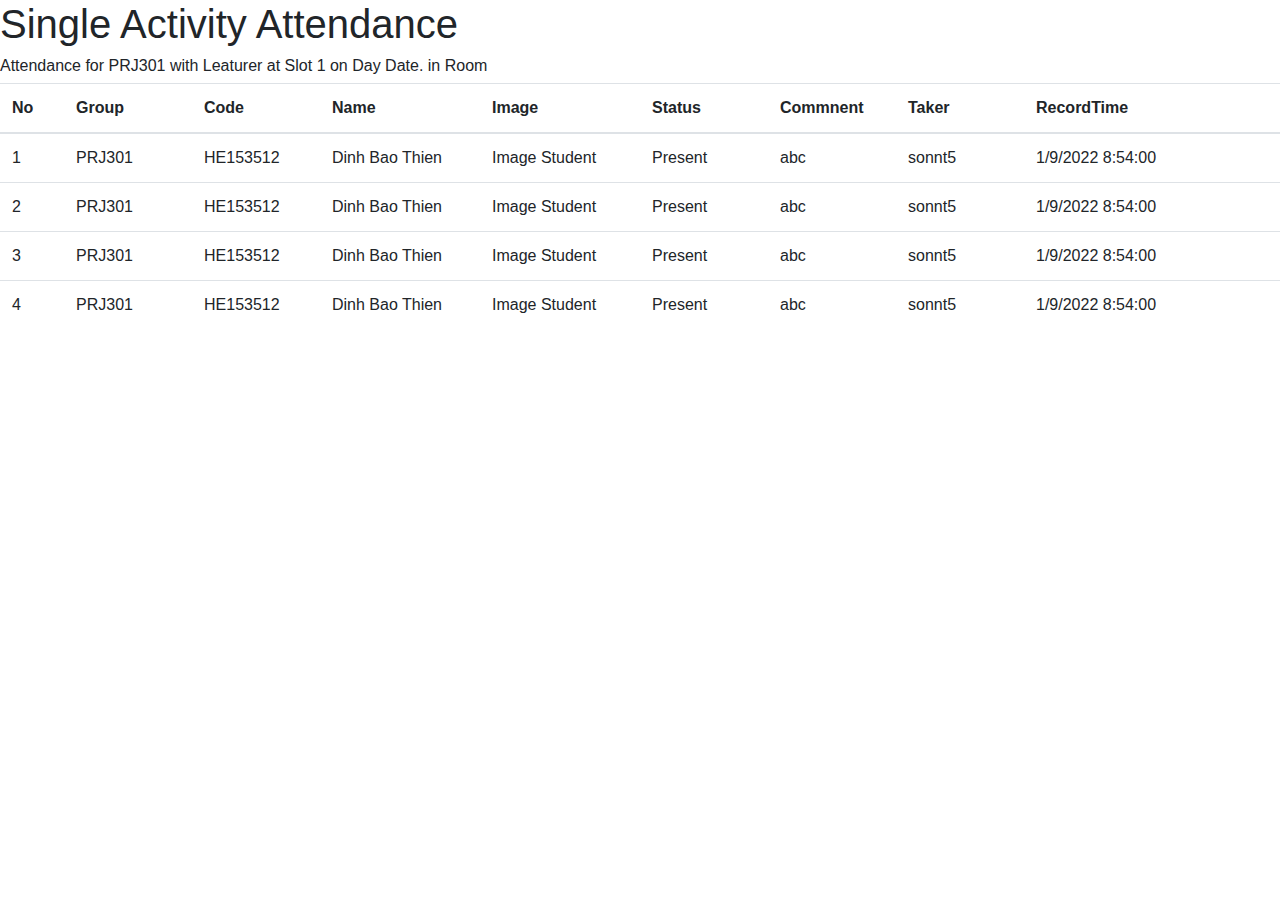
==== Frontend/attendence.html @ 28b0b82d "html" ====
<!DOCTYPE html>
<html lang="en">
    <head>
        <title>Check Attendence</title>
        <meta charset="UTF-8">
        <meta name="viewport" content="width=device-width, initial-scale=1">
        <link href="css/style.css" rel="stylesheet">
        <link rel="stylesheet" href="https://cdn.jsdelivr.net/npm/bootstrap@4.3.1/dist/css/bootstrap.min.css" 
        integrity="sha384-ggOyR0iXCbMQv3Xipma34MD+dH/1fQ784/j6cY/iJTQUOhcWr7x9JvoRxT2MZw1T" crossorigin="anonymous">
    </head>
    <body>
        <h1>Single Activity Attendance</h1>
    <h6>Attendance for PRJ301 with Leaturer at Slot 1 on Day Date. in Room </h6>
    <div class="container-fluid">
        <div class="row">
            <table class="table">
                <thead>
                    <tr>
                        <th style="width:5%">No</th>
                        <th style="width:10%">Group</th>
                        <th style="width:10%">Code</th>
                        <th style="width:12.5%">Name</th>
                        <th style="width:12.5%">Image</th>
                        <th style="width:10%">Status</th>
                        <th style="width:10%">Commnent</th>
                        <th style="width:10%">Taker</th>
                        <th style="width:20%">RecordTime</th>
                    </tr>
                </thead>
                <tbody>
                    <tr>
                        <td style="width:5%">1</td>
                        <td style="width:10%">PRJ301</td>
                        <td style="width:10%">HE153512</td>
                        <td style="width:12.5%">Dinh Bao Thien</td>
                        <td style="width:12.5%">Image Student</td>
                        <td style="width:10%">Present</td>
                        <td style="width:10%">abc</td>
                        <td style="width:10%">sonnt5</td>
                        <td style="width:20%">1/9/2022 8:54:00</td>
                    </tr>
                    <tr>
                        <td style="width:5%">2</td>
                        <td style="width:10%">PRJ301</td>
                        <td style="width:10%">HE153512</td>
                        <td style="width:12.5%">Dinh Bao Thien</td>
                        <td style="width:12.5%">Image Student</td>
                        <td style="width:10%">Present</td>
                        <td style="width:10%">abc</td>
                        <td style="width:10%">sonnt5</td>
                        <td style="width:20%">1/9/2022 8:54:00</td>
                    </tr>
                    <tr>
                        <td style="width:5%">3</td>
                        <td style="width:10%">PRJ301</td>
                        <td style="width:10%">HE153512</td>
                        <td style="width:12.5%">Dinh Bao Thien</td>
                        <td style="width:12.5%">Image Student</td>
                        <td style="width:10%">Present</td>
                        <td style="width:10%">abc</td>
                        <td style="width:10%">sonnt5</td>
                        <td style="width:20%">1/9/2022 8:54:00</td>
                    </tr>
                    <tr>
                        <td style="width:5%">4</td>
                        <td style="width:10%">PRJ301</td>
                        <td style="width:10%">HE153512</td>
                        <td style="width:12.5%">Dinh Bao Thien</td>
                        <td style="width:12.5%">Image Student</td>
                        <td style="width:10%">Present</td>
                        <td style="width:10%">abc</td>
                        <td style="width:10%">sonnt5</td>
                        <td style="width:20%">1/9/2022 8:54:00</td>
                    </tr>
                </tbody>
            </table>
        </div>
    </div>
    </body>
</html>
---- Frontend/css/style.css ----
.viewTimeTable{
    margin: 20px;
    display: flex;
    align-items: center;
    flex-direction: column;
}
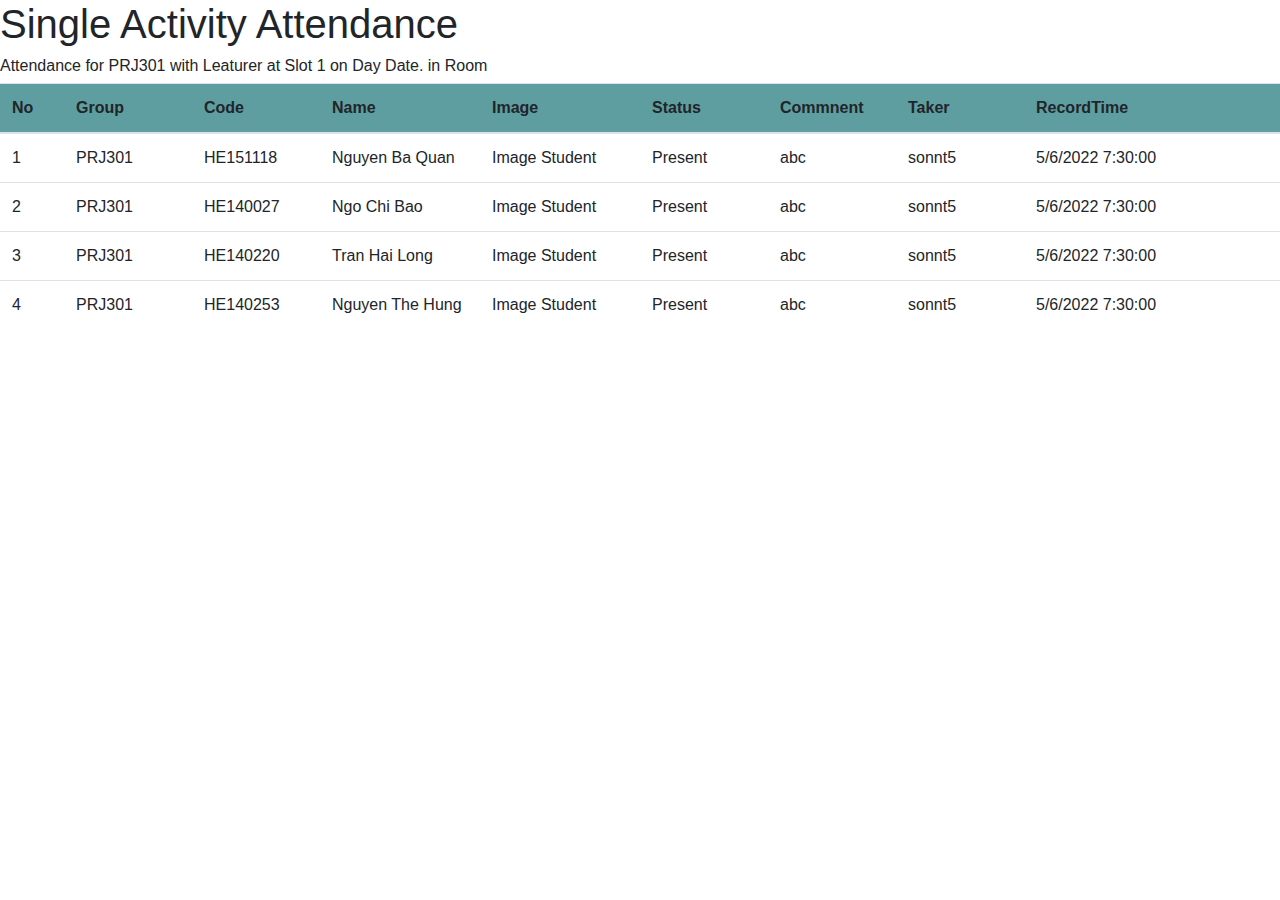
==== commit 87cb98b4: "update" ====
--- a/Frontend/attendence.html
+++ b/Frontend/attendence.html
@@ -14,7 +14,7 @@
     <div class="container-fluid">
         <div class="row">
             <table class="table">
-                <thead>
+                <thead style="background-color: cadetblue;">
                     <tr>
                         <th style="width:5%">No</th>
                         <th style="width:10%">Group</th>
@@ -31,49 +31,50 @@
                     <tr>
                         <td style="width:5%">1</td>
                         <td style="width:10%">PRJ301</td>
-                        <td style="width:10%">HE153512</td>
-                        <td style="width:12.5%">Dinh Bao Thien</td>
+                        <td style="width:10%">HE151118</td>
+                        <td style="width:12.5%">Nguyen Ba Quan</td>
                         <td style="width:12.5%">Image Student</td>
                         <td style="width:10%">Present</td>
                         <td style="width:10%">abc</td>
                         <td style="width:10%">sonnt5</td>
-                        <td style="width:20%">1/9/2022 8:54:00</td>
+                        <td style="width:20%">5/6/2022 7:30:00</td>
                     </tr>
                     <tr>
                         <td style="width:5%">2</td>
                         <td style="width:10%">PRJ301</td>
-                        <td style="width:10%">HE153512</td>
-                        <td style="width:12.5%">Dinh Bao Thien</td>
+                        <td style="width:10%">HE140027</td>
+                        <td style="width:12.5%">Ngo Chi Bao</td>
                         <td style="width:12.5%">Image Student</td>
                         <td style="width:10%">Present</td>
                         <td style="width:10%">abc</td>
                         <td style="width:10%">sonnt5</td>
-                        <td style="width:20%">1/9/2022 8:54:00</td>
+                        <td style="width:20%">5/6/2022 7:30:00</td>
                     </tr>
                     <tr>
                         <td style="width:5%">3</td>
                         <td style="width:10%">PRJ301</td>
-                        <td style="width:10%">HE153512</td>
-                        <td style="width:12.5%">Dinh Bao Thien</td>
+                        <td style="width:10%">HE140220</td>
+                        <td style="width:12.5%">Tran Hai Long</td>
                         <td style="width:12.5%">Image Student</td>
                         <td style="width:10%">Present</td>
                         <td style="width:10%">abc</td>
                         <td style="width:10%">sonnt5</td>
-                        <td style="width:20%">1/9/2022 8:54:00</td>
+                        <td style="width:20%">5/6/2022 7:30:00</td>
                     </tr>
                     <tr>
                         <td style="width:5%">4</td>
                         <td style="width:10%">PRJ301</td>
-                        <td style="width:10%">HE153512</td>
-                        <td style="width:12.5%">Dinh Bao Thien</td>
+                        <td style="width:10%">HE140253</td>
+                        <td style="width:12.5%">Nguyen The Hung</td>
                         <td style="width:12.5%">Image Student</td>
                         <td style="width:10%">Present</td>
                         <td style="width:10%">abc</td>
                         <td style="width:10%">sonnt5</td>
-                        <td style="width:20%">1/9/2022 8:54:00</td>
+                        <td style="width:20%">5/6/2022 7:30:00</td>
                     </tr>
-                </tbody>
+                
             </table>
+        </tbody>
         </div>
     </div>
     </body>
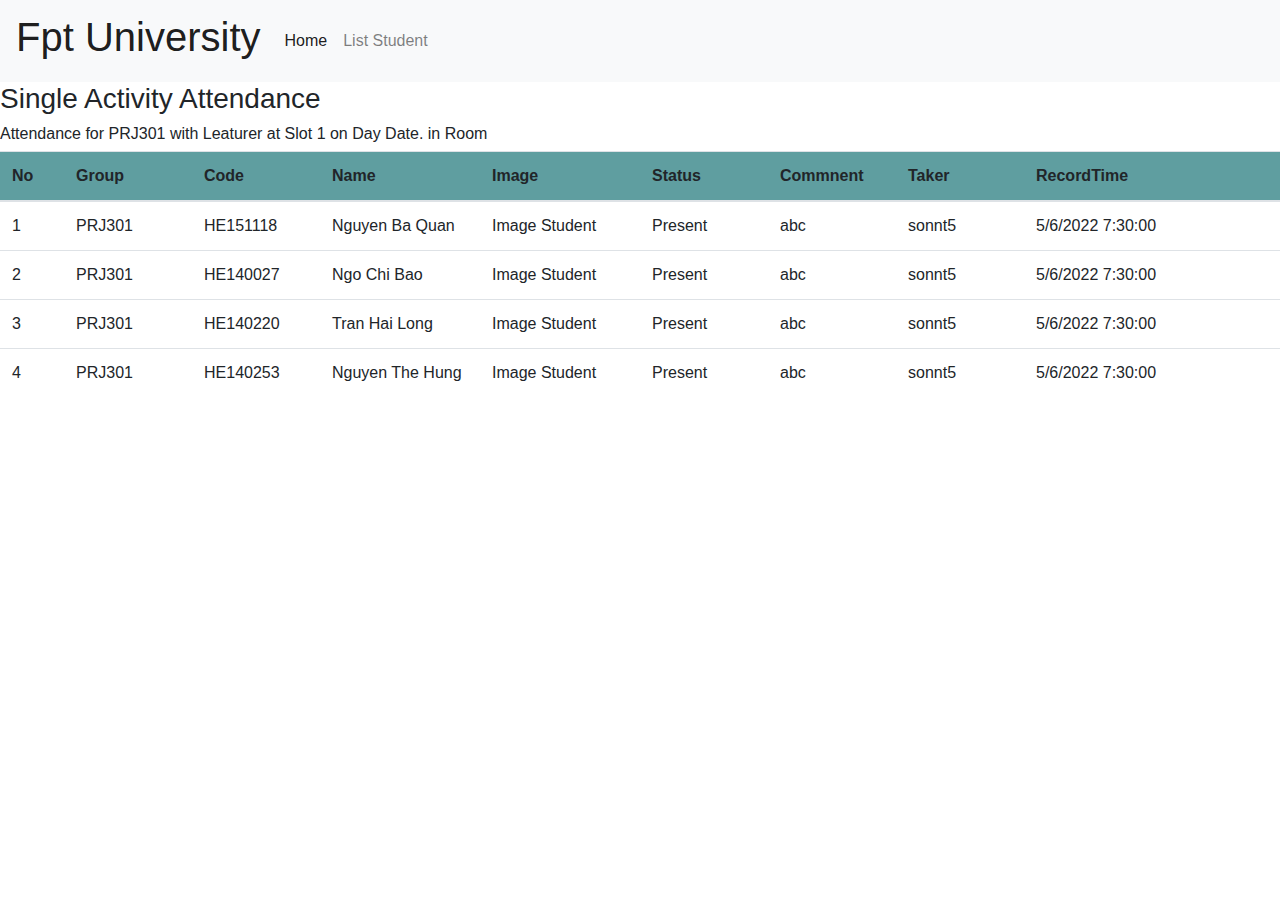
==== commit b03f3508: "." ====
--- a/Frontend/attendence.html
+++ b/Frontend/attendence.html
@@ -9,7 +9,24 @@
         integrity="sha384-ggOyR0iXCbMQv3Xipma34MD+dH/1fQ784/j6cY/iJTQUOhcWr7x9JvoRxT2MZw1T" crossorigin="anonymous">
     </head>
     <body>
-        <h1>Single Activity Attendance</h1>
+        <nav class="navbar navbar-expand-lg navbar-light bg-light">
+            <a class="navbar-brand" href="#"><h1>Fpt University</h1></a>
+            <button class="navbar-toggler" type="button" data-toggle="collapse" data-target="#navbarText"
+                aria-controls="navbarText" aria-expanded="false" aria-label="Toggle navigation">
+                <span class="navbar-toggler-icon"></span>
+            </button>
+            <div class="collapse navbar-collapse" id="navbarText">
+                <ul class="navbar-nav mr-auto">
+                    <li class="nav-item active">
+                        <a class="nav-link" href="home.html">Home </a>
+                    </li>
+                    <li class="nav-item">
+                        <a class="nav-link" href="list.html">List Student</a>
+                    </li>
+                </ul>
+            </div>
+        </nav>
+        <h3>Single Activity Attendance</h3>
     <h6>Attendance for PRJ301 with Leaturer at Slot 1 on Day Date. in Room </h6>
     <div class="container-fluid">
         <div class="row">
